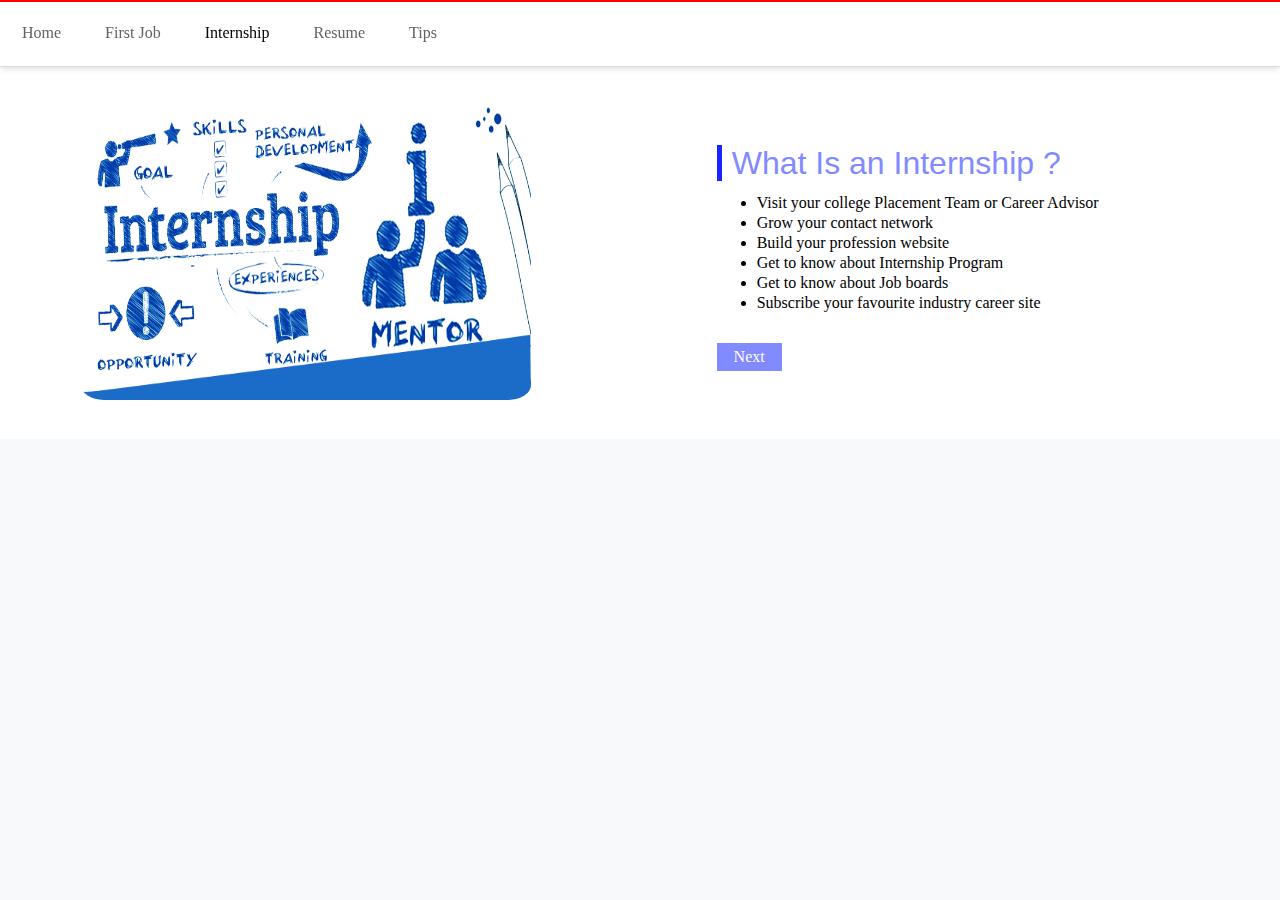
==== internship.html @ 43a97634 "Initial Commit" ====
<!DOCTYPE html>
<html>
    <head>
        <title>Internship</title>
        <meta charset="UTF-8">
        <meta name="viewport" content="width=device-width, initial-scale=1.0">
        <link rel="stylesheet" href="./css/careers.css"/>
    </head>
    <body>
        <header>
            <div class="lecture-menu">
                <div class="menu">
                    <a href="./index.html">Home</a>
                    <a href="./job_boards.html">First Job</a>
                    <a href="./internship.html" class="active">Internship</a>
                    <a href="./resume.html">Resume</a>
                    <a href="./tips.html">Tips</a>
                </div>
                <div class="icons"></div>
            </div>

        </header>
        <article class="career-lecture">
            <!-- new-slide -->
            <section class="new-slide int-new-slide">
                <div class="show-case-img">
                    <img src="./img/intern.jpg" alt="alt"/>
                </div>
                <div class="space"></div>
                <div class="detail int-detail">
                    <h3>What Is an Internship ?</h3>
                    <p></p>
                    <ul>
                        <li>Visit your college Placement Team or Career Advisor</li>
                        <li>Grow your contact network</li>
                        <li>Build your profession website</li>
                        <li>Get to know about Internship Program</li>
                        <li>Get to know about Job boards</li>
                        <li>Subscribe your favourite industry career site</li>
                    </ul>
                    <a href="#">Next</a>
                </div>
            </section>
        </article>
        
        
        <script src="js/jquery.js"></script>
        <script src="js/careers.js"></script>
    </body>
</html>
---- css/careers.css ----
/* 
    Created on : 11 Feb, 2021, 3:49:32 PM
    Author     : kirubha-2911
*/

*{
    margin: 0;
    padding: 0;
    text-decoration: none;
}

blockquote, h1, h2, h3, h4{
    -webkit-font-smoothing: antialiased;
    color: #202124;
    font-family: "Google Sans",Arial,sans-serif;
    font-weight: 400;
    text-rendering: optimizeLegibility;
}

p{
    font-size: 18px;
    font-weight: 300;
    line-height: 35px;
}
h3 {
    font-size: 32px;
    letter-spacing: 0;
    line-height: 60px;
}

body{
    background: #f8f9fa;
}

header{
    position: fixed;
    top: 0;
    left: 0;
    bottom: 0;
    right: 0;
    height: 65px;
    background: #fff;
    box-shadow: 0 2px 6px 0 rgb(0 0 0 / 12%), inset 0 -1px 0 0 #dadce0;
    border-top: 2px solid red;
}

header h2{
    color: #000;
}

.lecture-menu {
    display: flex;
    align-items: center;
    justify-content: space-around;
    height: 65px;
    flex: 2;
}
.lecture-menu .menu{
    flex: 2;
    height: 65px;
    display: flex;
}
.icons {
    flex: 1;
}

.menu a{
    padding: 22px;
    cursor: pointer;
    color: #5f6368;
}

.menu a:hover{
    color: #000;
}
.menu a.active{
    color: #000;
}
.career-lecture{
    margin-top: 65px;
}
.new-slide {
    display: flex;
    align-items: center;
    justify-content: space-around;
    background: #fff;
    padding: 35px;
}
.show-case-img img{
    width: 450px;
    height: 300px;
    border-radius: 5%;
}

.new-slide .detail{
    margin-right: 100px;
}
.new-slide .detail h3{
    color: #59BCE6;
}

.new-slide div.img{
    margin-left: 100px;
}

.new-slide ul{
    margin-left: 40px;
}

.new-slide li{
    line-height: 20px;
}

.new-slide .detail h3:before{
    content: "";
    border-left: 5px solid #007fff;
    margin-right: 10px;
}
.new-slide .detail a{
    margin-top: 30px;
    display: block;
    padding: 5px 0;
    background: #59BCE6;
    color: #fff;
    width: 65px;
    text-align: center;
}

section:nth-of-type(2) {
    flex-direction: row-reverse;
    background: #f6f6f6;
    margin-left: 50px;
}

section:nth-of-type(2) h3 {
    color: #8709f8 !important;
}

section:nth-of-type(2) a {
    background: #8709f8 !important;
}

.jb-detail h3:before{
    border-left: 5px solid #c9a300 !important;
}

.jb-detail h3{
    color: #e9c31f !important;
}

.jb-detail a{
    background: #e9c31f !important;
}

.jb-detail ul{
    list-style: square;
}

.img-hover{
    position: absolute;
    top: 0;
    bottom: 0;
    background: #f0d7aa;
    opacity: .8;
    display: none;
    border-radius: 5%;
    width: 450px;
}

.jb-new-slide{
    flex-wrap: wrap;
}

.jb-new-slide div{
    flex: 300px;
    margin-top: 50px;
}

.jb-new-slide .show-case-img{
    position: relative;
    cursor: pointer;
}

.on{
    display: block;
}

.int-new-slide .detail h3{
    color: #818aff;
}


.int-new-slide .detail h3:before{
    border-left: 5px solid #1a22ff !important;
}

.int-new-slide .detail a{
    background: #818aff;
}
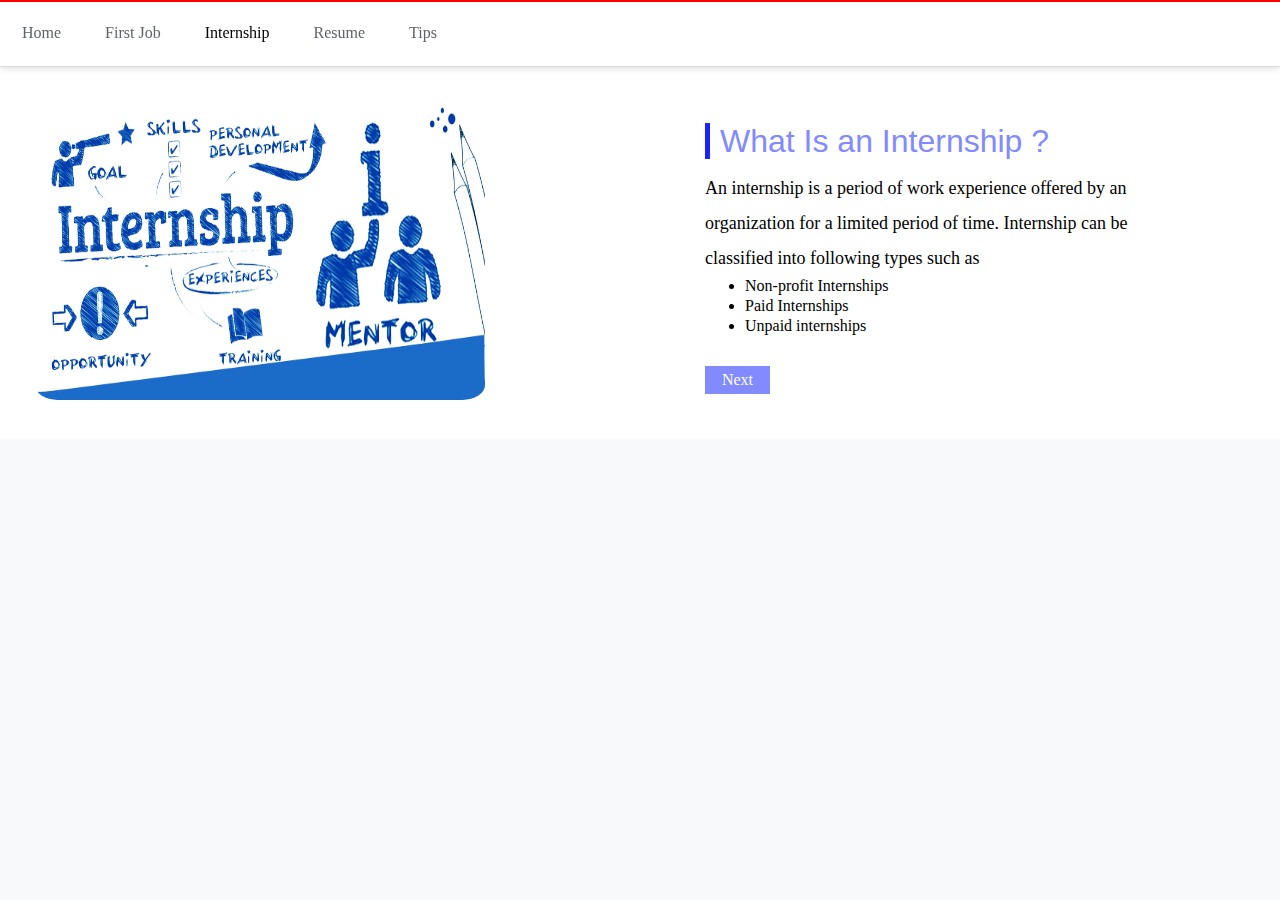
==== commit 41f3ab21: "Hover animation issue fixes" ====
--- a/internship.html
+++ b/internship.html
@@ -29,14 +29,11 @@
                 <div class="space"></div>
                 <div class="detail int-detail">
                     <h3>What Is an Internship ?</h3>
-                    <p></p>
+                    <p>An internship is a period of work experience offered by an organization for a limited period of time. Internship can be classified into following types such as</p>
                     <ul>
-                        <li>Visit your college Placement Team or Career Advisor</li>
-                        <li>Grow your contact network</li>
-                        <li>Build your profession website</li>
-                        <li>Get to know about Internship Program</li>
-                        <li>Get to know about Job boards</li>
-                        <li>Subscribe your favourite industry career site</li>
+                        <li>Non-profit Internships</li>
+                        <li>Paid Internships</li>
+                        <li>Unpaid internships</li>
                     </ul>
                     <a href="#">Next</a>
                 </div>
--- a/css/careers.css
+++ b/css/careers.css
@@ -7,6 +7,11 @@
     margin: 0;
     padding: 0;
     text-decoration: none;
+}
+
+@keyframes hoverAnimation {
+    from {top: 270px;}
+    to {top: 0px;}
 }
 
 blockquote, h1, h2, h3, h4{
@@ -158,13 +163,22 @@
 
 .img-hover{
     position: absolute;
-    top: 0;
+    top: 270px;
     bottom: 0;
-    background: #f0d7aa;
+    background: #9bd9f9;
     opacity: .8;
-    display: none;
     border-radius: 5%;
-    width: 450px;
+    width: 420px;
+    overflow: hidden;
+    padding: 15px 15px 0 15px;
+    content-visibility: hidden;
+}
+
+.img-hover:hover{
+    animation-name: hoverAnimation;
+    animation-duration: 1s;
+    top: 0px;
+    content-visibility: visible;
 }
 
 .jb-new-slide{
@@ -181,14 +195,17 @@
     cursor: pointer;
 }
 
-.on{
-    display: block;
-}
-
 .int-new-slide .detail h3{
     color: #818aff;
 }
 
+.int-new-slide .space, .show-case-img img{
+    flex: 1;
+}
+
+.int-new-slide .detail{
+    flex: 2;
+}
 
 .int-new-slide .detail h3:before{
     border-left: 5px solid #1a22ff !important;
